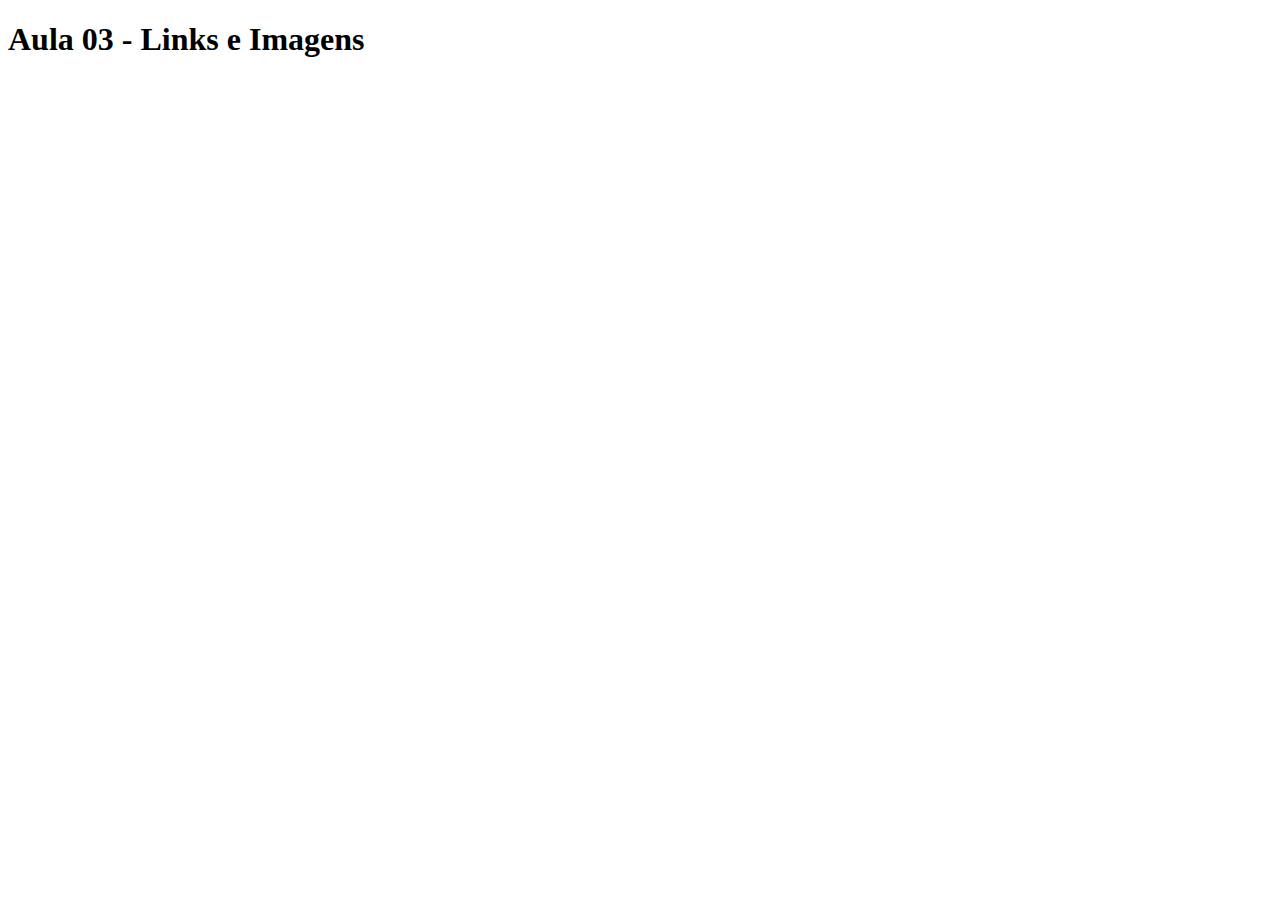
==== aulas_iw/aula03/index.html @ 777d2f37 "Inserido h1" ====
<!DOCTYPE html>
<html lang="pt-br">
<head>
    <meta charset="UTF-8">
    <meta http-equiv="X-UA-Compatible" content="IE=edge">
    <meta name="viewport" content="width=device-width, initial-scale=1.0">
    <title>Aula 03</title>
</head>
<body>
    <h1>Aula 03 - Links e Imagens</h1>
</body>
</html>
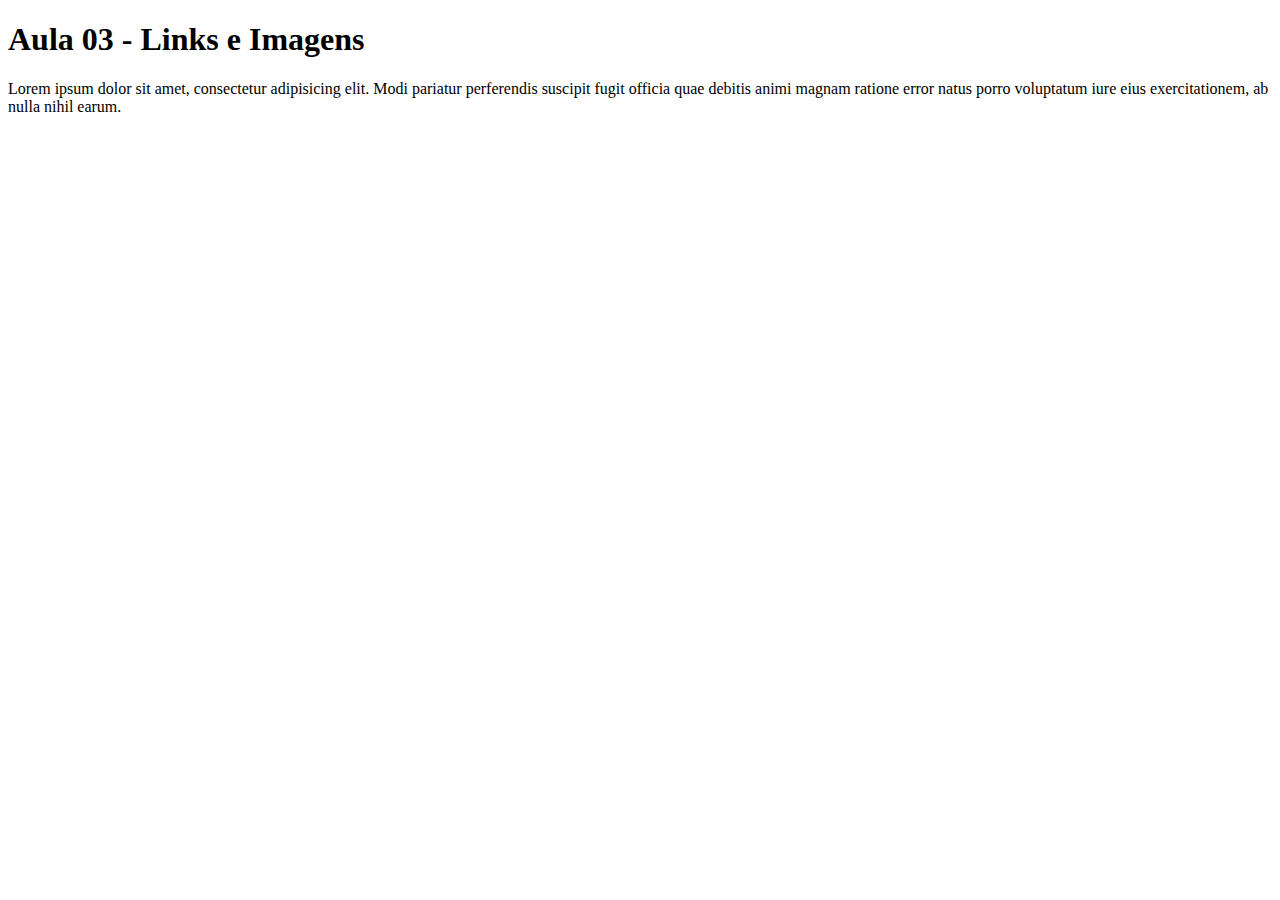
==== commit 5554a1d3: "Teste" ====
--- a/aulas_iw/aula03/index.html
+++ b/aulas_iw/aula03/index.html
@@ -8,5 +8,6 @@
 </head>
 <body>
     <h1>Aula 03 - Links e Imagens</h1>
+    <p>Lorem ipsum dolor sit amet, consectetur adipisicing elit. Modi pariatur perferendis suscipit fugit officia quae debitis animi magnam ratione error natus porro voluptatum iure eius exercitationem, ab nulla nihil earum.</p>
 </body>
 </html>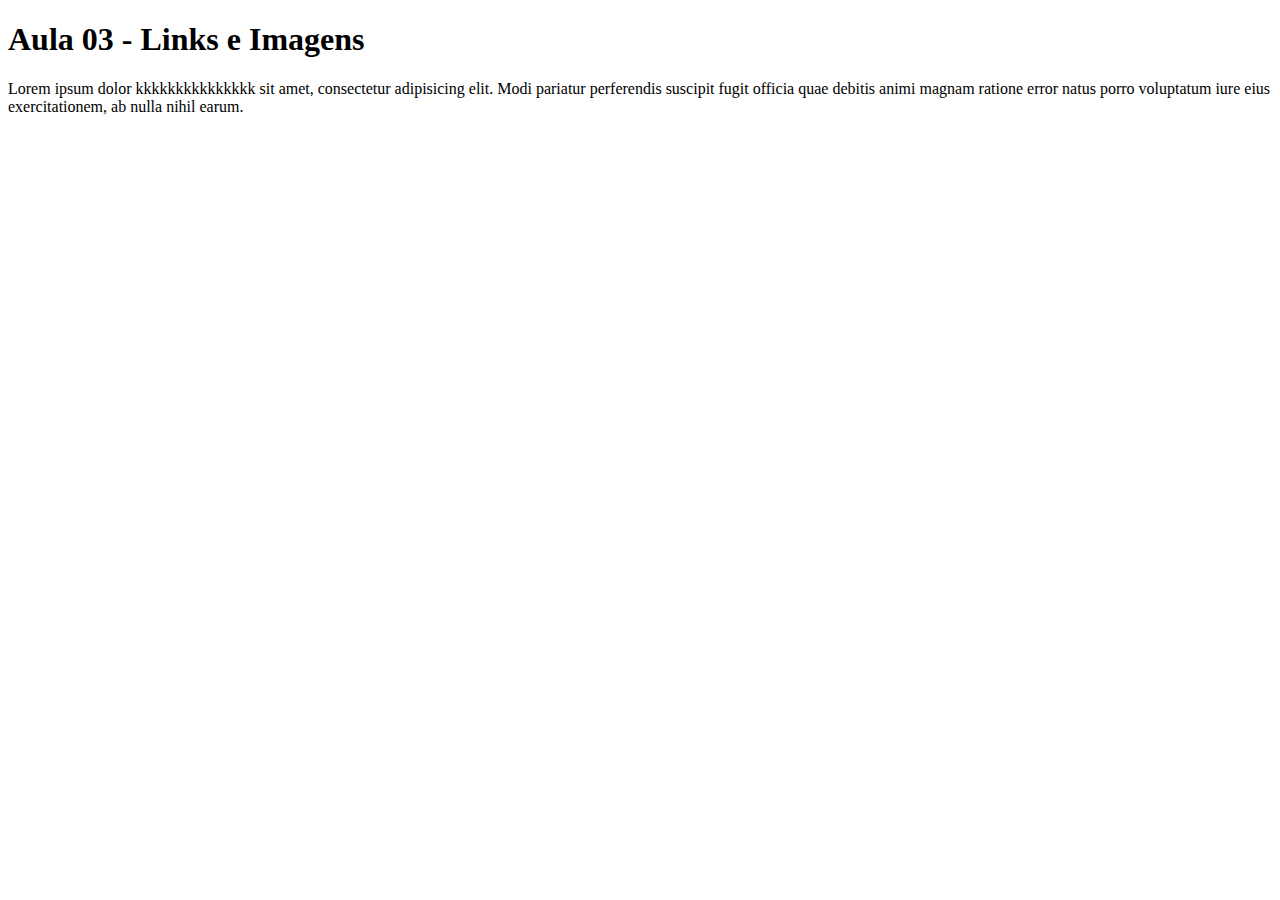
==== commit 138c18e5: "teste 2" ====
--- a/aulas_iw/aula03/index.html
+++ b/aulas_iw/aula03/index.html
@@ -8,6 +8,6 @@
 </head>
 <body>
     <h1>Aula 03 - Links e Imagens</h1>
-    <p>Lorem ipsum dolor sit amet, consectetur adipisicing elit. Modi pariatur perferendis suscipit fugit officia quae debitis animi magnam ratione error natus porro voluptatum iure eius exercitationem, ab nulla nihil earum.</p>
+    <p>Lorem ipsum dolor kkkkkkkkkkkkkkk sit amet, consectetur adipisicing elit. Modi pariatur perferendis suscipit fugit officia quae debitis animi magnam ratione error natus porro voluptatum iure eius exercitationem, ab nulla nihil earum.</p>
 </body>
 </html>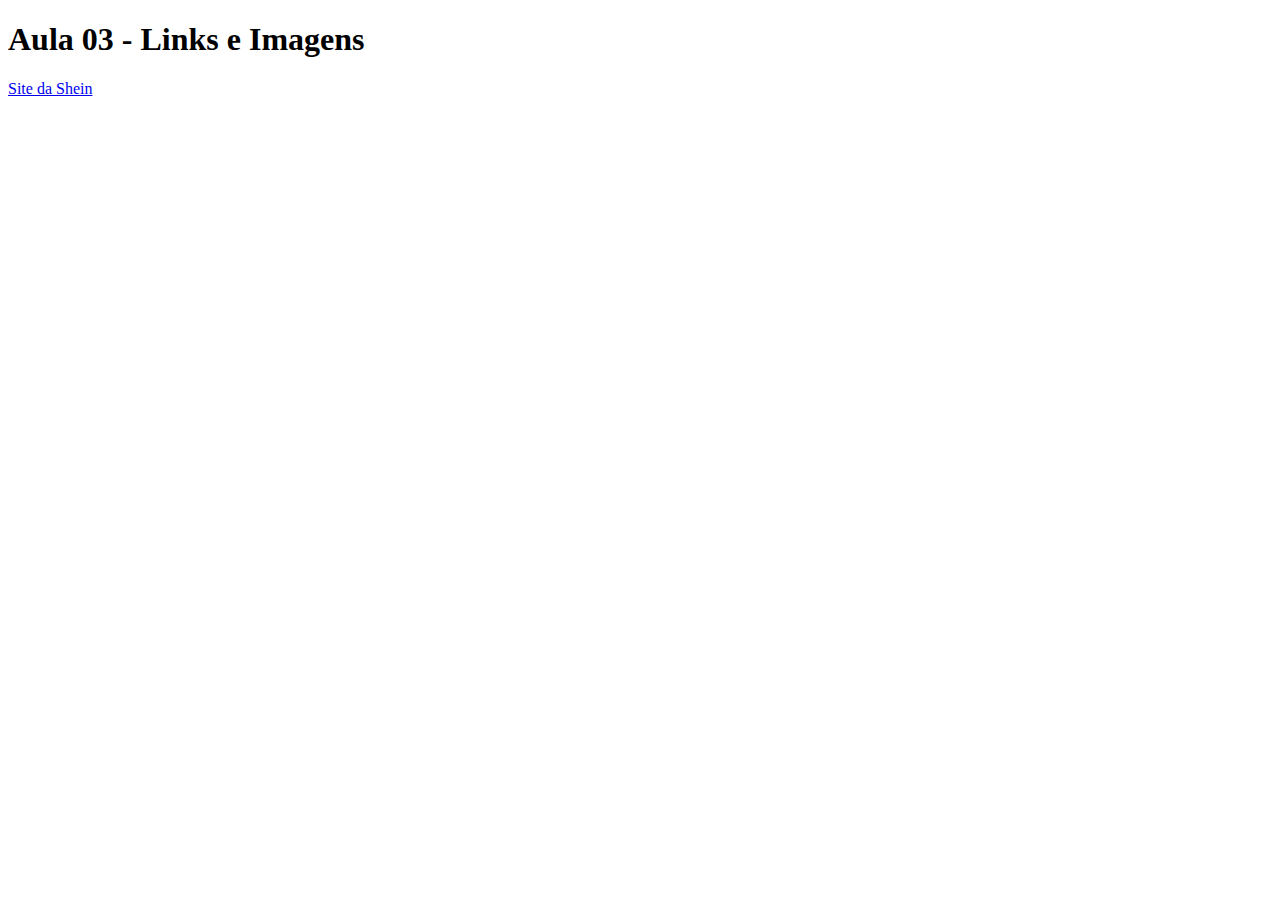
==== commit 30d6e508: "Link" ====
--- a/aulas_iw/aula03/index.html
+++ b/aulas_iw/aula03/index.html
@@ -8,6 +8,6 @@
 </head>
 <body>
     <h1>Aula 03 - Links e Imagens</h1>
-    <p>Lorem ipsum dolor kkkkkkkkkkkkkkk sit amet, consectetur adipisicing elit. Modi pariatur perferendis suscipit fugit officia quae debitis animi magnam ratione error natus porro voluptatum iure eius exercitationem, ab nulla nihil earum.</p>
+    <a href="https://br.shein.com/?url_from=brgooglebrandsheinside_sheinsideShein04_srsa_20210130&cid=1453018531&setid=58136793778&adid=495662300045&pf=GOOGLE&gclid=EAIaIQobChMIidbetYvh_QIVAsORCh0CZAOBEAAYASAAEgJCiPD_BwE">Site da Shein</a>
 </body>
 </html>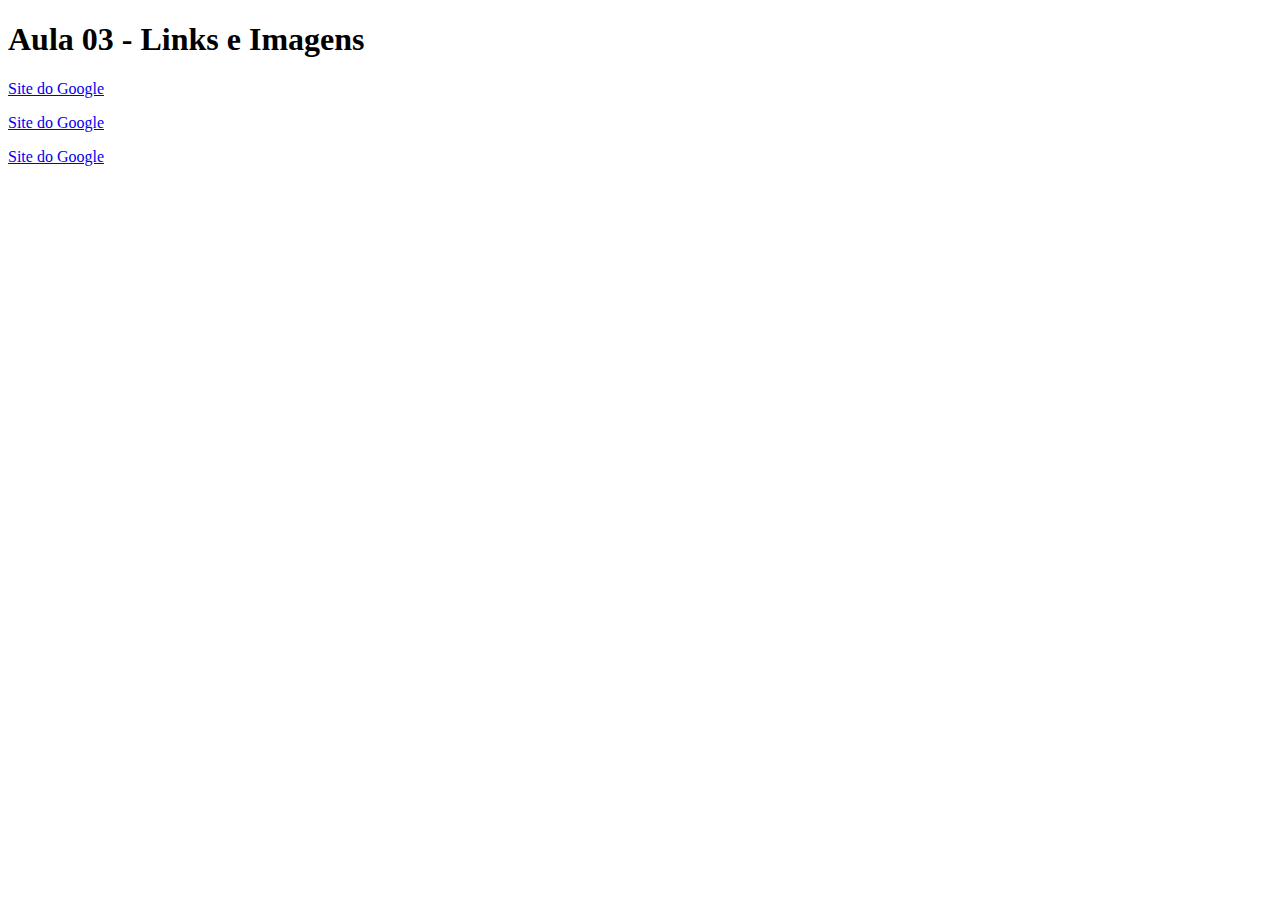
==== commit 6395976a: "link blank" ====
--- a/aulas_iw/aula03/index.html
+++ b/aulas_iw/aula03/index.html
@@ -8,6 +8,8 @@
 </head>
 <body>
     <h1>Aula 03 - Links e Imagens</h1>
-    <a href="https://br.shein.com/?url_from=brgooglebrandsheinside_sheinsideShein04_srsa_20210130&cid=1453018531&setid=58136793778&adid=495662300045&pf=GOOGLE&gclid=EAIaIQobChMIidbetYvh_QIVAsORCh0CZAOBEAAYASAAEgJCiPD_BwE">Site da Shein</a>
+    <a href="https://www.google.com/">Site do Google</a>
+    <p><a href="https://www.google.com/"target="_blank">Site do Google</a></p>
+    <p><a href="https://www.google.com/"target="_blank">Site do Google</a></p>
 </body>
 </html>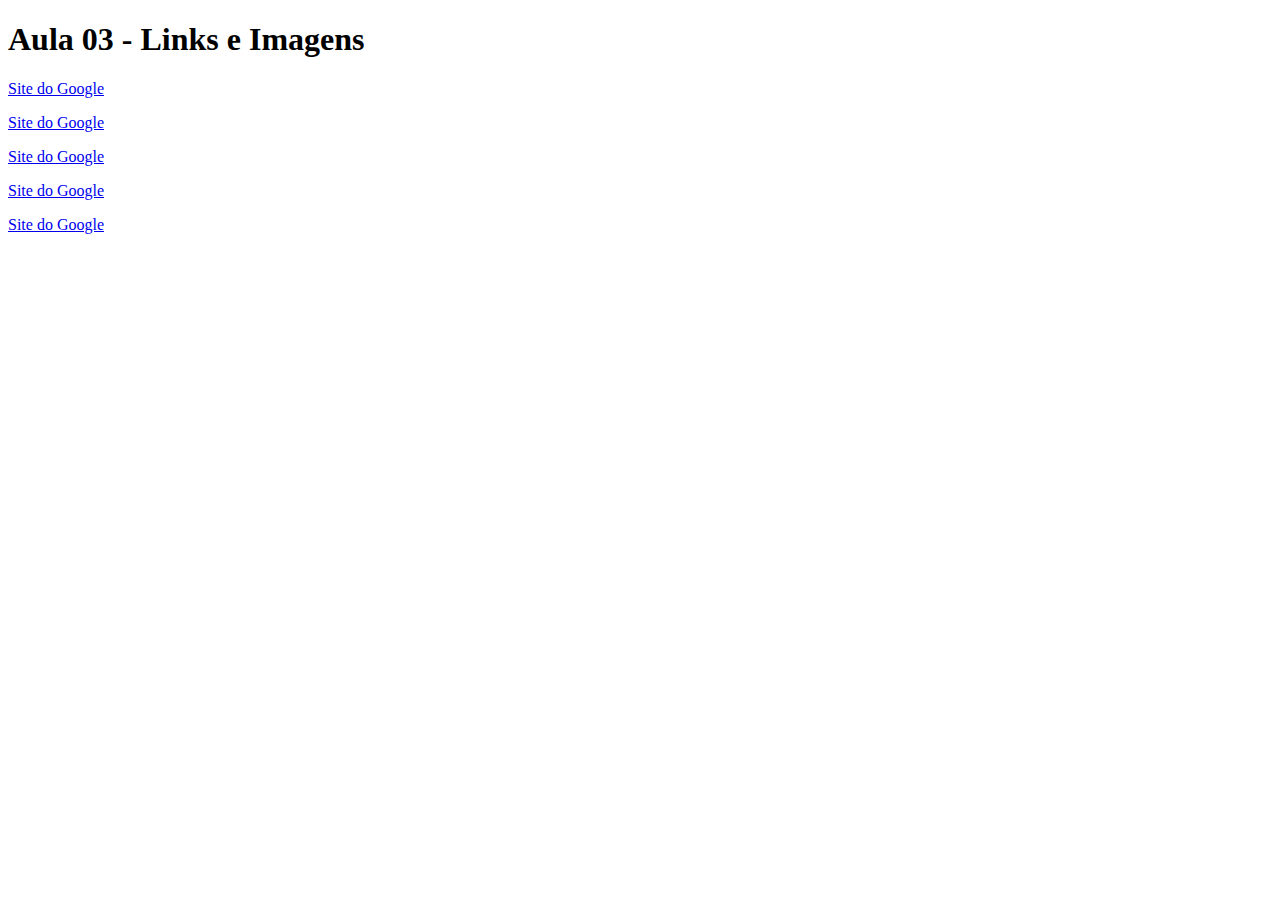
==== commit 34d67ffe: "links" ====
--- a/aulas_iw/aula03/index.html
+++ b/aulas_iw/aula03/index.html
@@ -10,6 +10,8 @@
     <h1>Aula 03 - Links e Imagens</h1>
     <a href="https://www.google.com/">Site do Google</a>
     <p><a href="https://www.google.com/"target="_blank">Site do Google</a></p>
-    <p><a href="https://www.google.com/"target="_blank">Site do Google</a></p>
+    <p><a href="https://www.google.com/"target="_self">Site do Google</a></p>
+    <p><a href="https://www.google.com/"target="_parent">Site do Google</a></p>
+    <p><a href="https://www.google.com/"target="_top">Site do Google</a></p>
 </body>
 </html>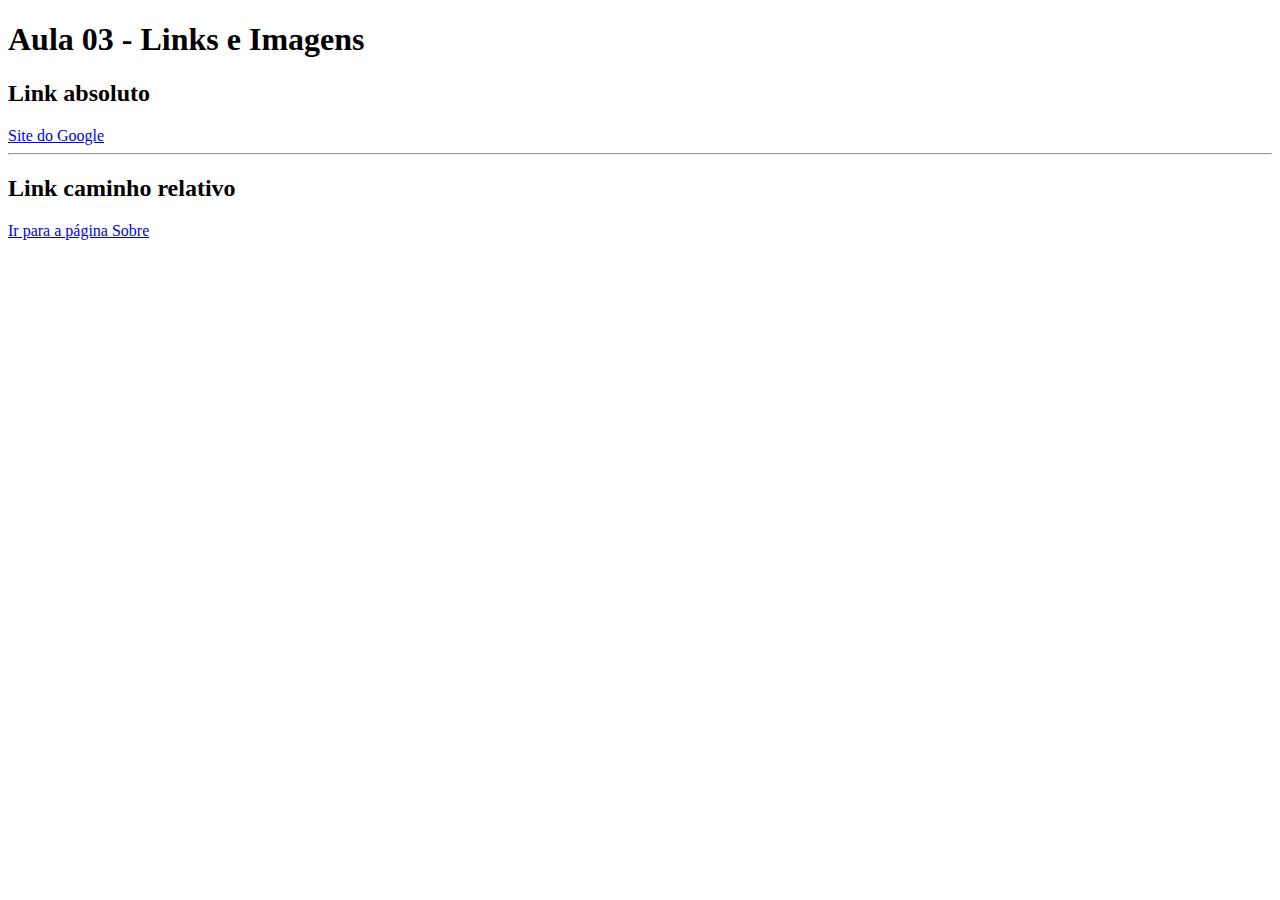
==== commit d9e1b3b5: "Ir para a página sobre" ====
--- a/aulas_iw/aula03/index.html
+++ b/aulas_iw/aula03/index.html
@@ -8,10 +8,15 @@
 </head>
 <body>
     <h1>Aula 03 - Links e Imagens</h1>
+    <!-- LINK ABSOLUTO OU URL ABSOLUTA -->
+    <h2>Link absoluto</h2>
     <a href="https://www.google.com/">Site do Google</a>
-    <p><a href="https://www.google.com/"target="_blank">Site do Google</a></p>
-    <p><a href="https://www.google.com/"target="_self">Site do Google</a></p>
-    <p><a href="https://www.google.com/"target="_parent">Site do Google</a></p>
-    <p><a href="https://www.google.com/"target="_top">Site do Google</a></p>
+
+    <hr>
+
+    <!-- LINK CAMINHO RELATIVO -->
+    <h2>Link caminho relativo</h2>
+    <a href="sobre.html">Ir para a página Sobre</a>
+   
 </body>
 </html>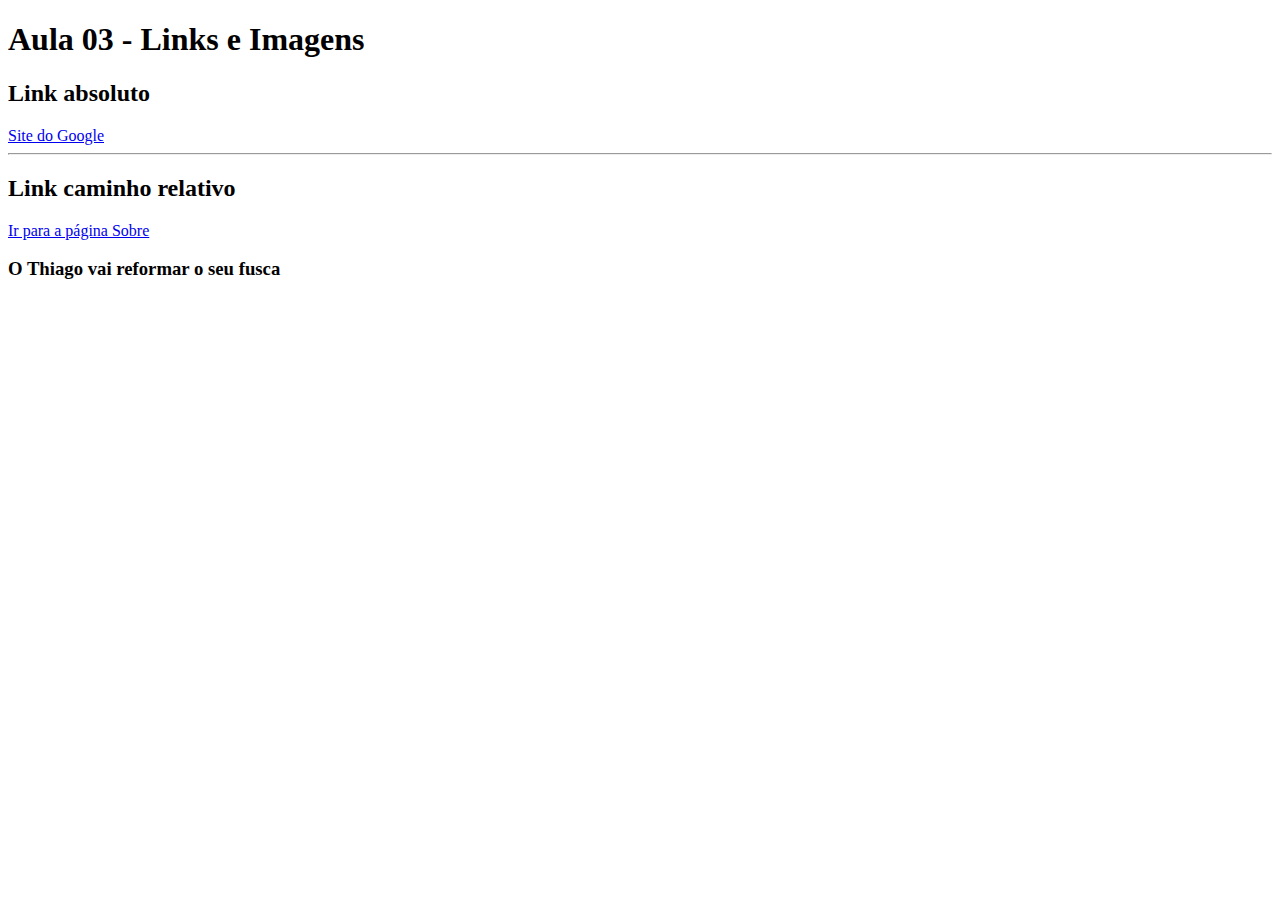
==== commit 332abf3e: "escrita" ====
--- a/aulas_iw/aula03/index.html
+++ b/aulas_iw/aula03/index.html
@@ -17,6 +17,8 @@
     <!-- LINK CAMINHO RELATIVO -->
     <h2>Link caminho relativo</h2>
     <a href="sobre.html">Ir para a página Sobre</a>
+
+    <h3>O Thiago vai reformar o seu fusca</h3>
    
 </body>
 </html>